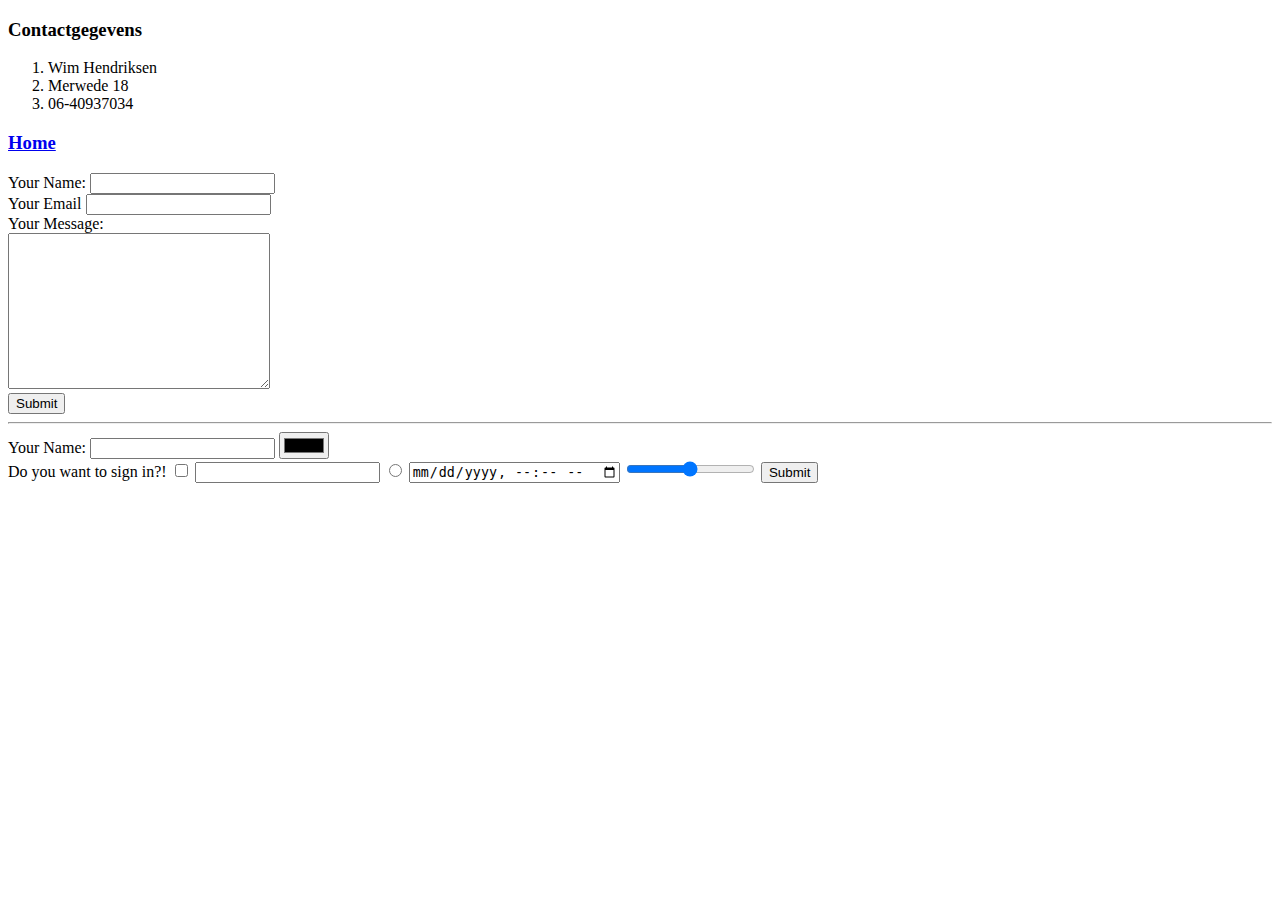
==== contact.html @ ac78b11d "Added initial CV website" ====
<!DOCTYPE html>
<html>
    <head>
        <meta charset="utf-8">
        <title>Contactpagina</title>
    </head>
    <body>
        <h3>Contactgegevens</h3>
        <ol>
            <li>Wim Hendriksen</li>
            <li>Merwede 18</li>
            <li>06-40937034</li>
        </ol>
        <h3><a href="index.html">Home</a></h3>
    <form action="mailto:wimhendriksen@gmail.com" method="post" enctype="text/plain">
        <label>Your Name:</label>
        <input type="text" name="yourName" value=""><br>
        <label>Your Email</label>
        <input type="email" name="yourEmail" value=""><br>
        <label>Your Message:</label><br>
        <textarea name="yourMessage" rows="10" cols="30"></textarea><br>
        <input type="submit" name="">
    </form>
        <hr>
    <form class="" action="index.html" method="post">
        <label>Your Name:</label>
        <input type="text" name="" value="">
        <input type="color" name="" value=""><br>
        <label>Do you want to sign in?!</label>
        <input type="checkbox" name="" value="">
        <input type="password" name="" value="">
        <input type="radio">
        <input type="datetime-local">
        <input type="range">
        <input type="submit" name="">
    </form>
    </body>



</html>
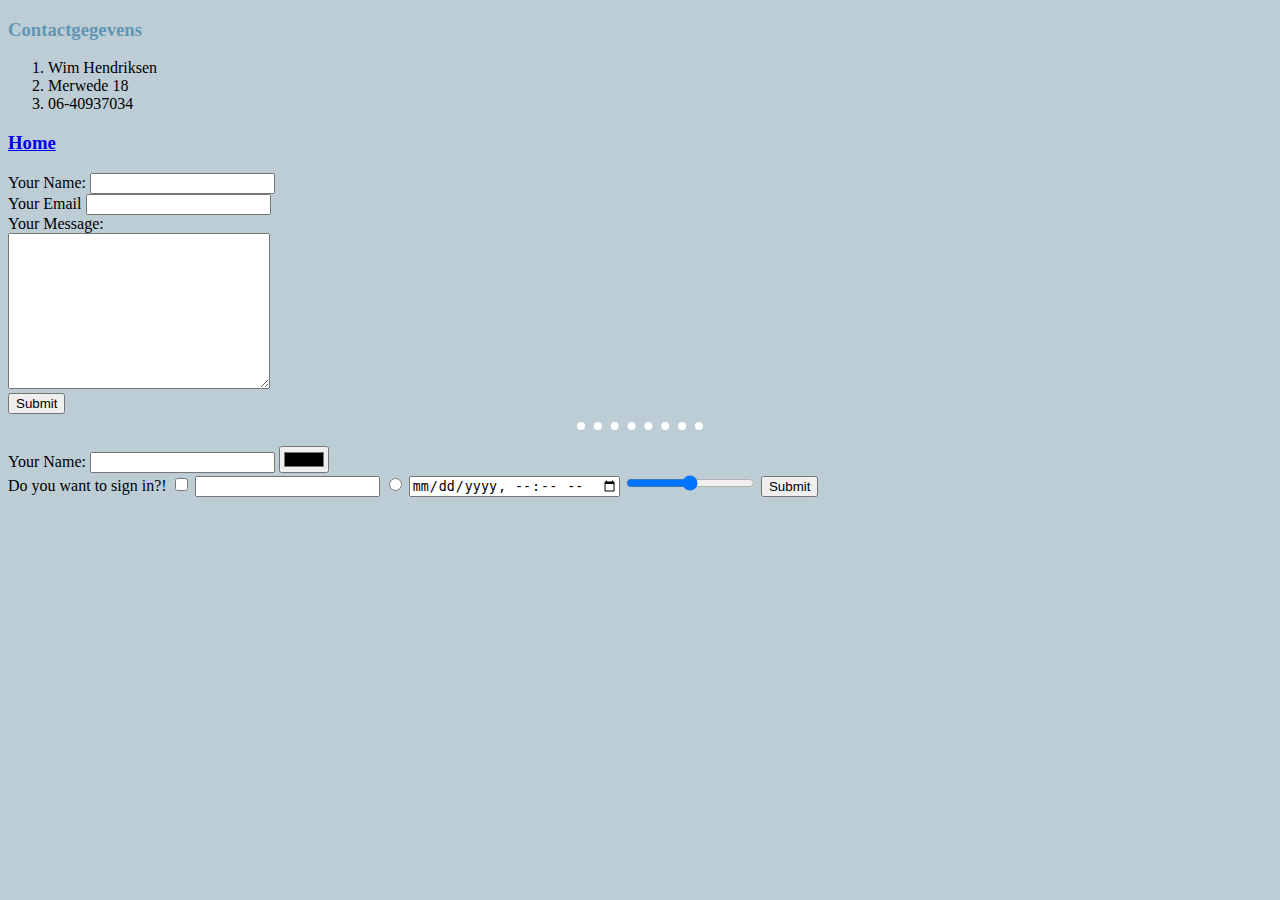
==== commit bcd4cde6: "styles css" ====
--- a/contact.html
+++ b/contact.html
@@ -3,6 +3,7 @@
     <head>
         <meta charset="utf-8">
         <title>Contactpagina</title>
+        <link rel="stylesheet" href="styles.css">
     </head>
     <body>
         <h3>Contactgegevens</h3>
@@ -38,4 +39,4 @@
 
 
 
-</html>+</html>
--- a/styles.css
+++ b/styles.css
@@ -0,0 +1,15 @@
+body {
+    background-color: #BDCDD6;
+}
+hr {
+    border-style: none;
+    border-top: 8px dotted white;
+    height:8px;
+    width: 10%;
+}
+h1 {
+    color: #6096B4;
+}
+h3 {
+    color: #6096B4;
+}
